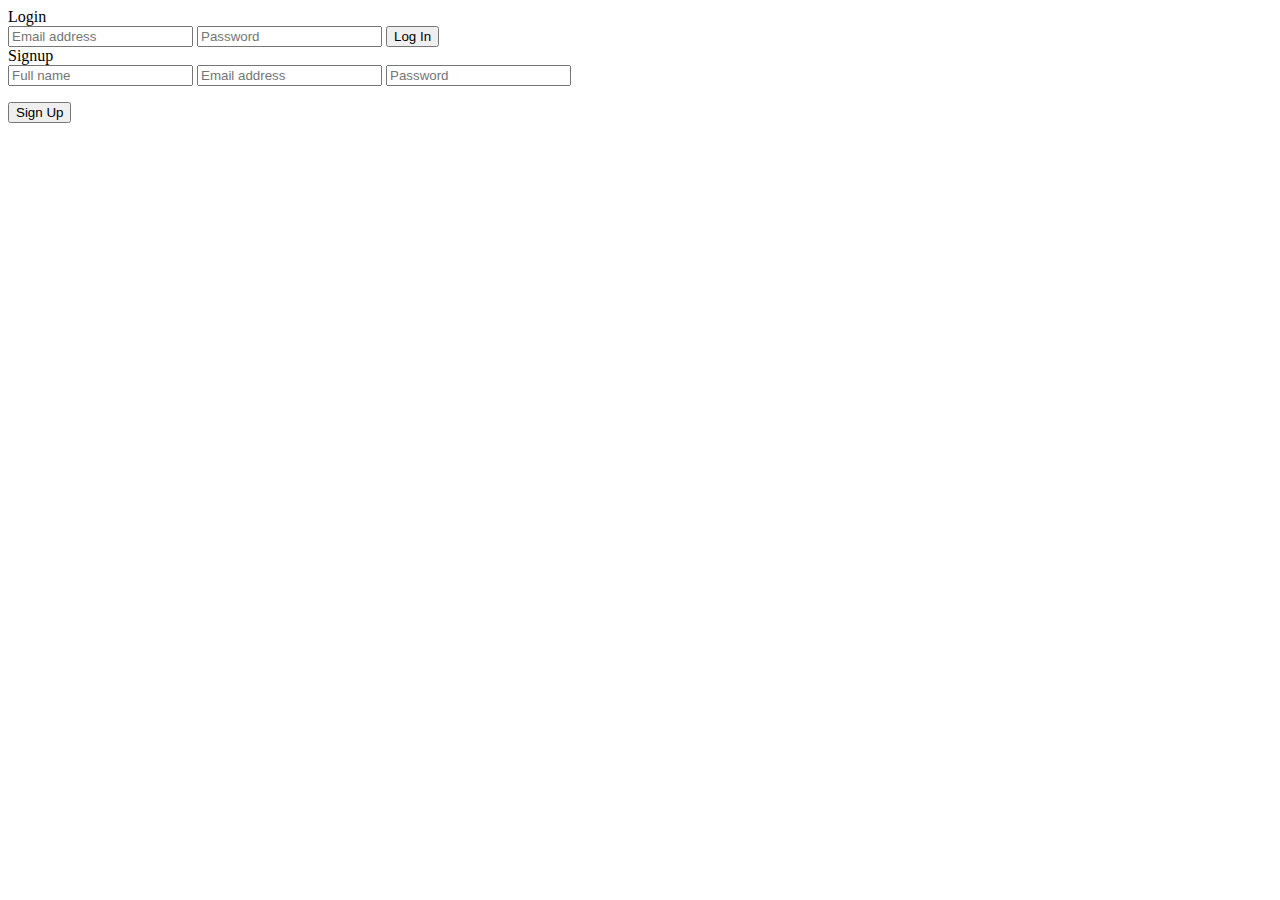
==== src/main/resources/frontend/login.html @ c50fbb2b "User registration, login and logout using Spring Security, changing profile data" ====
<!DOCTYPE html>
<html lang="en" xmlns:th="http://www.thymeleaf.org">
  <head>
    <meta charset="UTF-8" />
    <meta name="viewport" content="width=device-width, initial-scale=1.0" />
    <title>Login</title>
    <link rel="stylesheet" type="text/css" href="/assets/css/style.css" />
  </head>
  <body>
    <section class="wrapper" th:classappend="${regErr!='' ? 'active' : _}">
      <div class="form login">
        <header>Login</header>
        <form th:action="@{/login}" action="#" method="post">
          <input type="text" name="username" placeholder="Email address" required />
          <input type="password" name="password" placeholder="Password" required />
          <input type="submit" value="Log In" />
        </form>
      </div>

      <div class="form signup">
        <header>Signup</header>
        <form th:action="@{/signup}" action="#" method="post">
          <input type="text" name="name" placeholder="Full name" required />
          <input type="text" name="email" placeholder="Email address" required />
          <input type="password" name="password" placeholder="Password" required />
          <p class="error" th:if="${regErr!=''}" th:text="${regErr}"></p>
          <input type="submit" value="Sign Up" />
        </form>
      </div>

      <script>
        const wrapper = document.querySelector(".wrapper"),
          signupHeader = document.querySelector(".signup header"),
          loginHeader = document.querySelector(".login header");

        signupHeader.addEventListener("click", () => {
          wrapper.classList.add("active");
        });

        loginHeader.addEventListener("click", () => {
          wrapper.classList.remove("active");
        });
      </script>
    </section>
  </body>
</html>
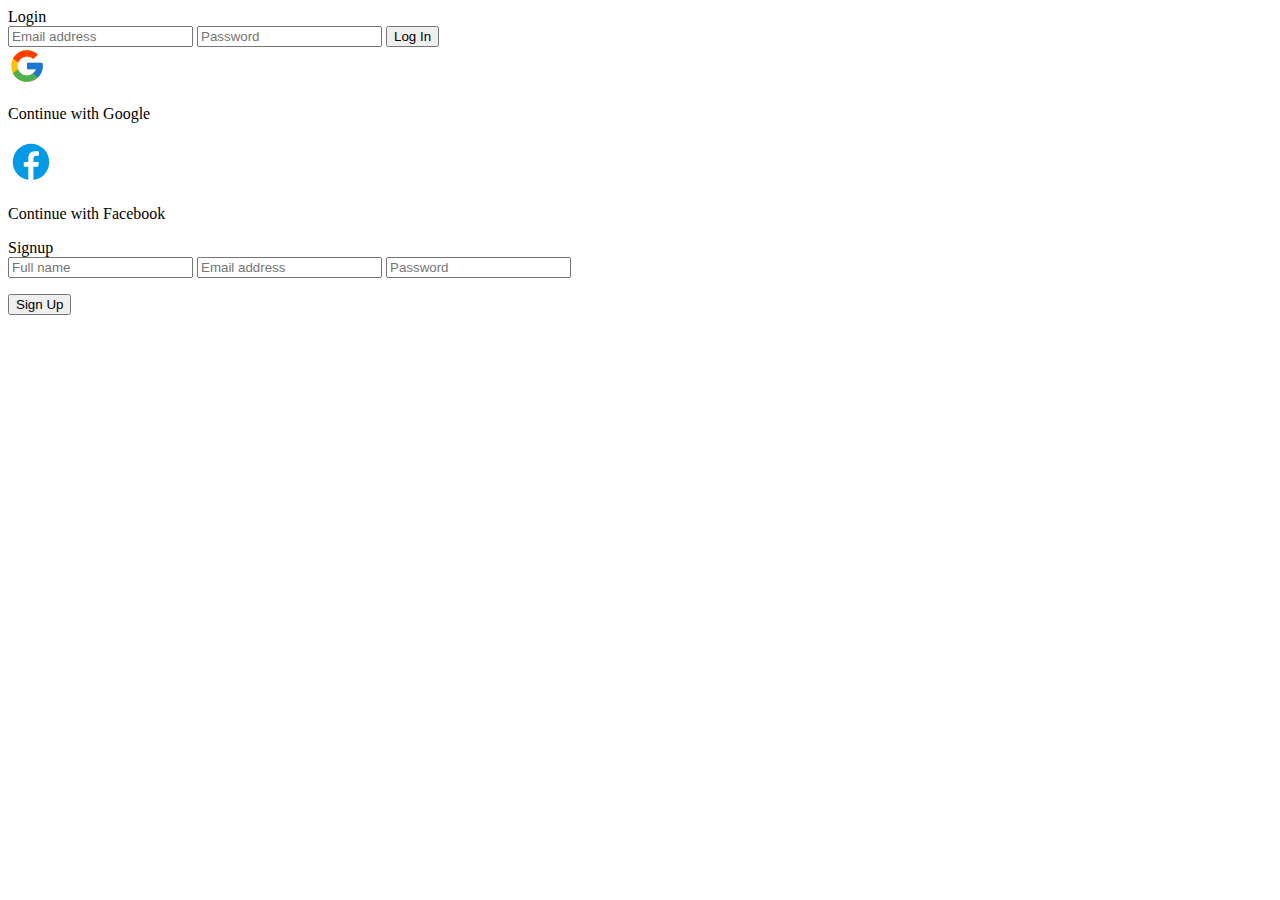
==== commit 35c18efe: "OAuth 2.0 authentication via Facebook (using CustomOAuth2UserService) and Google (using CustomOidcUs" ====
--- a/src/main/resources/frontend/login.html
+++ b/src/main/resources/frontend/login.html
@@ -15,6 +15,30 @@
           <input type="password" name="password" placeholder="Password" required />
           <input type="submit" value="Log In" />
         </form>
+        <div class="social-btn">
+          <a th:href="@{/oauth2/authorization/google}">
+            <div class="icon-wrapper">
+              <span class="google-icon">
+                <svg xmlns="http://www.w3.org/2000/svg" x="0px" y="0px" width="38" height="38" viewBox="0 0 48 48">
+                  <path fill="#FFC107" d="M43.611,20.083H42V20H24v8h11.303c-1.649,4.657-6.08,8-11.303,8c-6.627,0-12-5.373-12-12c0-6.627,5.373-12,12-12c3.059,0,5.842,1.154,7.961,3.039l5.657-5.657C34.046,6.053,29.268,4,24,4C12.955,4,4,12.955,4,24c0,11.045,8.955,20,20,20c11.045,0,20-8.955,20-20C44,22.659,43.862,21.35,43.611,20.083z"></path><path fill="#FF3D00" d="M6.306,14.691l6.571,4.819C14.655,15.108,18.961,12,24,12c3.059,0,5.842,1.154,7.961,3.039l5.657-5.657C34.046,6.053,29.268,4,24,4C16.318,4,9.656,8.337,6.306,14.691z"></path><path fill="#4CAF50" d="M24,44c5.166,0,9.86-1.977,13.409-5.192l-6.19-5.238C29.211,35.091,26.715,36,24,36c-5.202,0-9.619-3.317-11.283-7.946l-6.522,5.025C9.505,39.556,16.227,44,24,44z"></path><path fill="#1976D2" d="M43.611,20.083H42V20H24v8h11.303c-0.792,2.237-2.231,4.166-4.087,5.571c0.001-0.001,0.002-0.001,0.003-0.002l6.19,5.238C36.971,39.205,44,34,44,24C44,22.659,43.862,21.35,43.611,20.083z"></path>
+                </svg>
+              </span>
+            </div>
+            <p class="btn-text">Continue with Google</p>
+          </a>
+        </div>
+        <div class="social-btn">
+          <a th:href="@{/oauth2/authorization/facebook}">
+          <div class="icon-wrapper">
+            <span class="facebook-icon">
+              <svg xmlns="http://www.w3.org/2000/svg" x="0px" y="0px" width="46" height="46" viewBox="0 0 48 48">
+                <path fill="#039be5" d="M24 5A19 19 0 1 0 24 43A19 19 0 1 0 24 5Z"></path><path fill="#fff" d="M26.572,29.036h4.917l0.772-4.995h-5.69v-2.73c0-2.075,0.678-3.915,2.619-3.915h3.119v-4.359c-0.548-0.074-1.707-0.236-3.897-0.236c-4.573,0-7.254,2.415-7.254,7.917v3.323h-4.701v4.995h4.701v13.729C22.089,42.905,23.032,43,24,43c0.875,0,1.729-0.08,2.572-0.194V29.036z"></path>
+              </svg>
+            </span>
+          </div>
+          <p class="btn-text">Continue with Facebook</p>
+          </a>
+        </div>
       </div>
 
       <div class="form signup">
